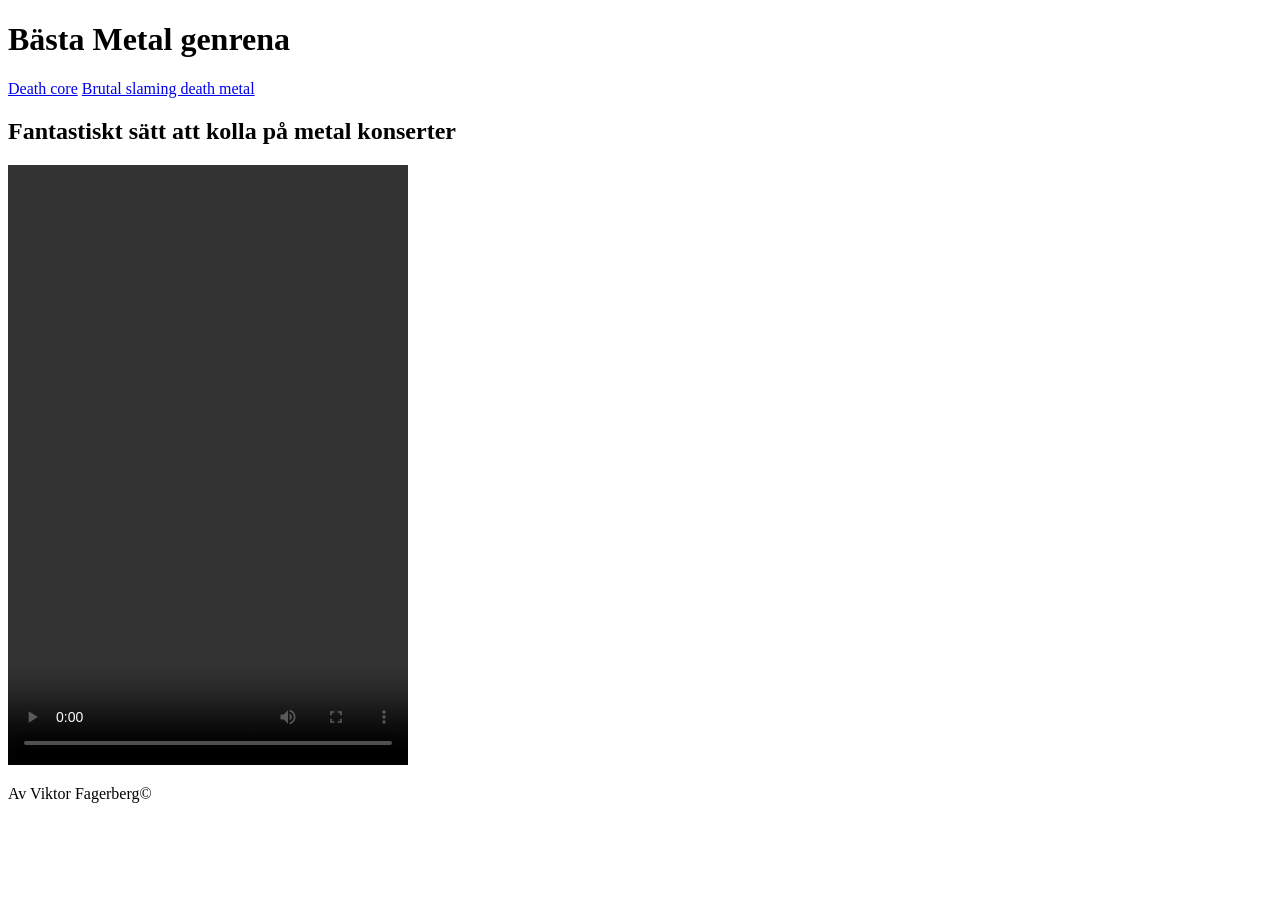
==== Grunder/index.html @ 0ff37db3 "Add initial HTML structure for "Så fungerar webben" page - Created index.html with a basic layout - " ====
<!DOCTYPE html>
<html lang="en">
<head>
    <meta charset="UTF-8">
    <meta name="viewport" content="width=device-width, initial-scale=1.0">
    <title>Metal</title>
</head>
<body>
   <Header>
        <h1>Bästa Metal genrena</h1>
        <nav>
            <a href="Death core.html">Death core</a>
            <a href="Brutal slaming death metal.html">Brutal slaming death metal</a>
        </nav>
    </Header>
    <main>
       <section>
         <h2>Fantastiskt sätt att kolla på metal konserter</h2>
         <video width="400" height="600" controls>
            <source src="Imgs 2/Luftbalong.mp4" type="video/mp4">
         </video>
       </section>
    </main>
    <footer>
        <p>Av Viktor Fagerberg&copy;</p>
    </footer>
</body>
</html>
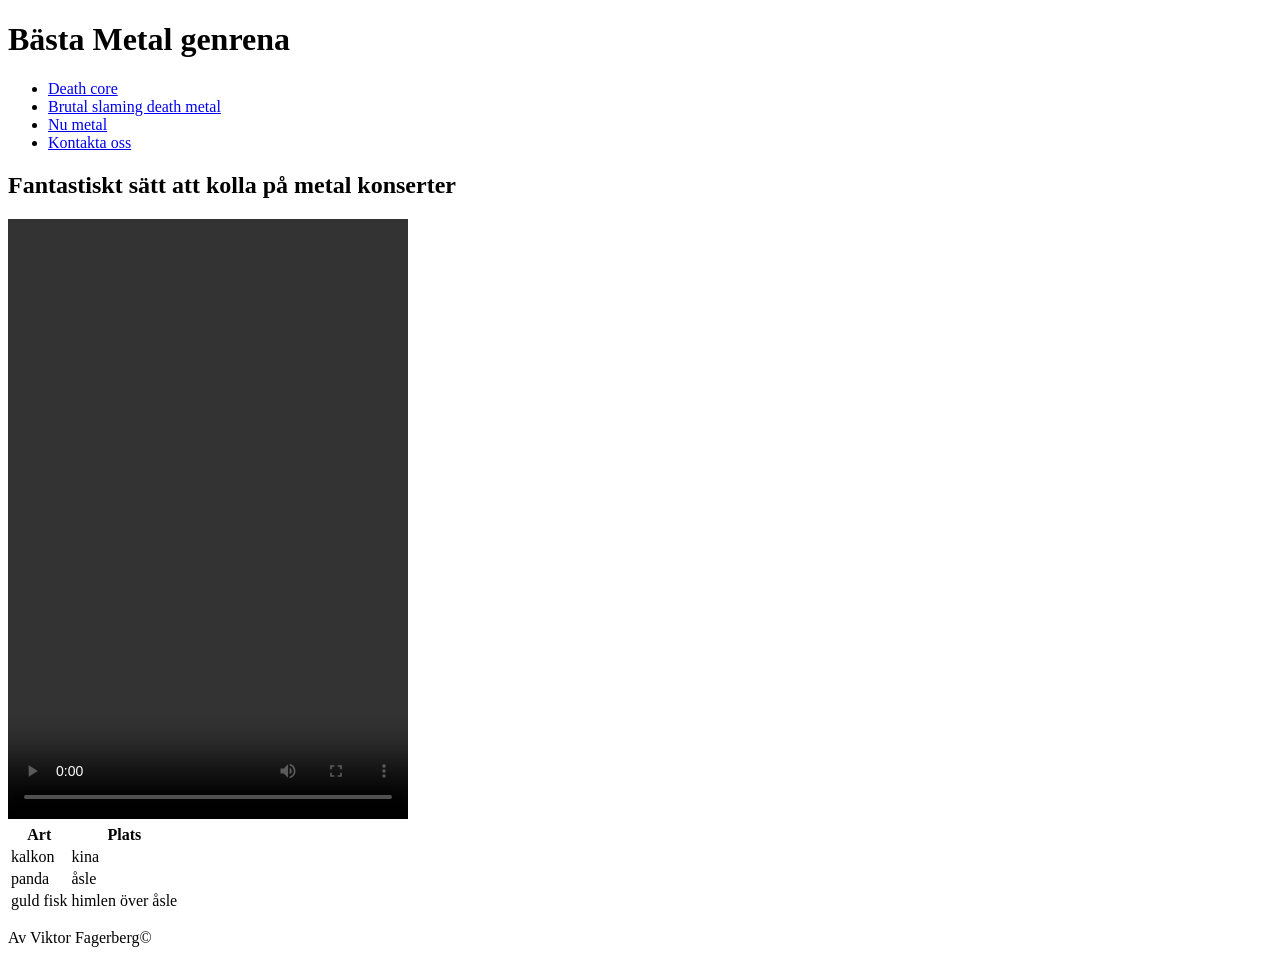
==== commit d99aec3d: "Refactor navigation structure and add new pages for "Kontakta oss" and "Nu metal"; update styles and" ====
--- a/Grunder/index.html
+++ b/Grunder/index.html
@@ -9,16 +9,40 @@
    <Header>
         <h1>Bästa Metal genrena</h1>
         <nav>
-            <a href="Death core.html">Death core</a>
-            <a href="Brutal slaming death metal.html">Brutal slaming death metal</a>
+            <ul>
+        <li><a href="death core.html">Death core</a></li>
+        <li><a href="brutal slaming death metal.html">Brutal slaming death metal</a></li>
+        <li><a href="nu metal.html">Nu metal</a></li>
+        <li><a href="kontakta_oss.html">Kontakta oss</a></li>
+            </ul>
         </nav>
     </Header>
     <main>
        <section>
          <h2>Fantastiskt sätt att kolla på metal konserter</h2>
          <video width="400" height="600" controls>
-            <source src="Imgs 2/Luftbalong.mp4" type="video/mp4">
+            <source src="Imgs 2/luftbalong.mp4" type="video/mp4">
          </video>
+       </section>
+       <section>
+        <table>
+            <tr>
+                <th>Art</th>
+                <th>Plats</th>
+            </tr>
+            <tr>
+                <td>kalkon</td>
+                <td>kina</td>
+            </tr>
+            <tr>
+                <td>panda</td>
+                <td>åsle</td>
+            </tr>
+            <tr>
+                <td>guld fisk</td>
+                <td>himlen över åsle</td>
+            </tr>
+        </table>
        </section>
     </main>
     <footer>
